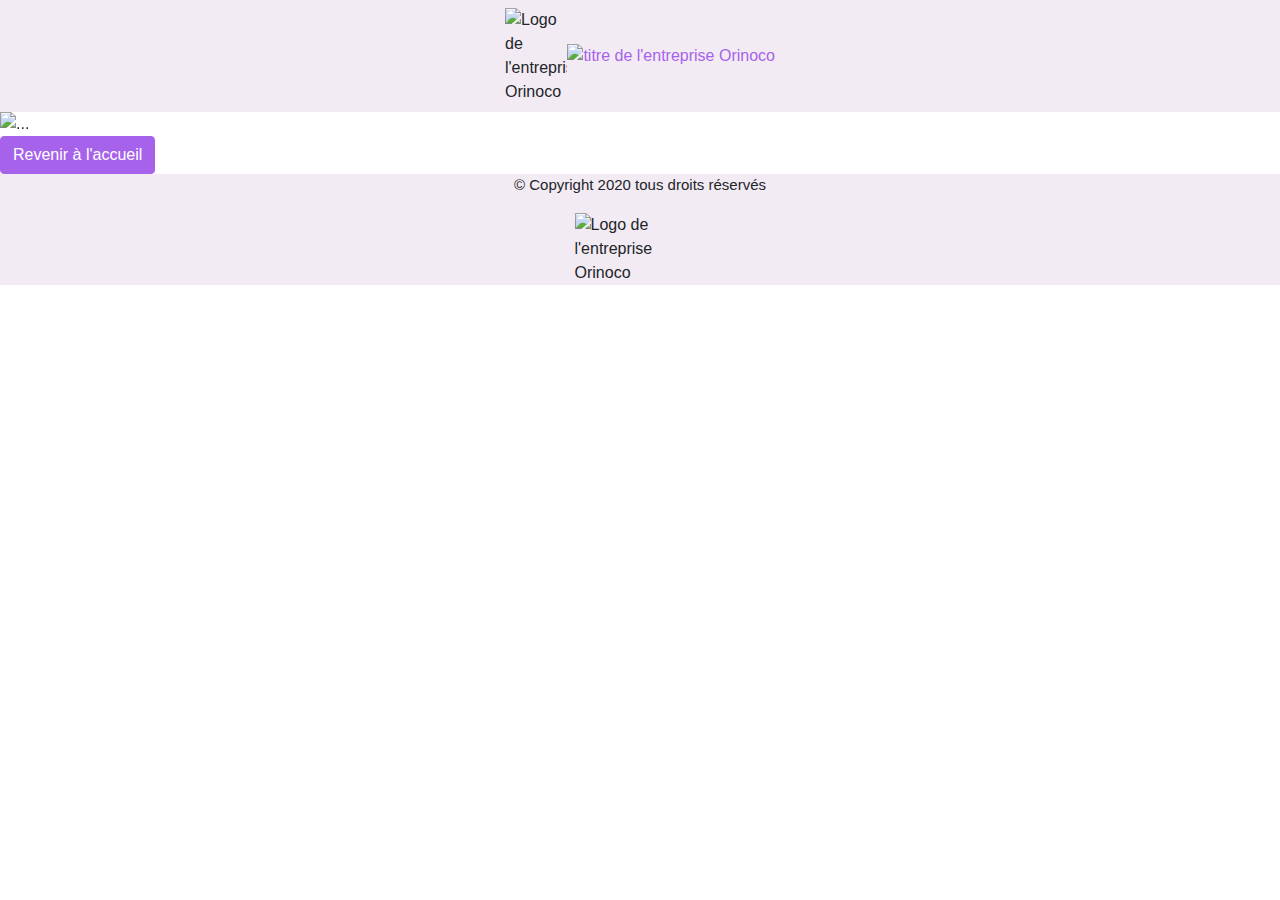
==== html/confirmation.html @ c5aff1f9 "first" ====
<!DOCTYPE html>
<html lang="fr">
    <head>
        <meta charset="UTF-8">
        <meta name="viewport" content="width=device-width, initial-scale=1.0">
        <meta name="description" content="Orinoco est le site de référence de vente des appareils photos vintage">
        <meta name="robots" content="index, follow">
        <meta name="twitter:title" content="Orinoco">
        <meta property="og:type" content="website"/>
        <meta property="og:description" content="Orinoco est le site de référence de vente des appareils photos vintage">
        <title>Orinoco Confirmation de commande</title>
        <link href="https://fonts.googleapis.com/css2?family=Homemade+Apple&display=swap" rel="stylesheet">
        <link rel="stylesheet" href="../bootstrap-4.4.1/scss/bootstrap.css">
        <link rel="stylesheet" href="../style.css">
    </head>
    <body>
        <div class="container-fluid" id="global">
            <header id="confirmHead">
                <div class="row">
                    <div class="col">
                        <nav class="navbar navbar-light" id="navpan">
                            <img  id="logo" src="../images/chario.png" alt="Logo de l'entreprise Orinoco">
                            <a id="clearSession" href="../index.html"><img  id="title2" src="../images/OrinocoT.png" alt="titre de l'entreprise Orinoco"></a>
                        </nav>
                    </div>
                </div>
            </header>
            <div class="carousel slide" data-ride="carousel">
                <div class="carousel-inner">
                   <div class="carousel-item active">
                      <img src= "../images/autres/cammm.jpg" class="d-block w-100" alt="...">
                   </div>
                </div>
            </div>
            <a id="clear" href="../index.html"><button class="btn btn-primary" id="return">Revenir à l'accueil</button></a>
            <footer id="foot">
                <div class="row" id="flex3">
                    <p id="copy">© Copyright 2020 tous droits réservés</p>
                </div>
                <div class="row" id="flex4">
                    <img src="../images/Orinoco.png" alt="Logo de l'entreprise Orinoco">
                </div>
            </footer>
        </div>
        <script src="../confirmation.js"></script>
    </body>
</html>
---- style.css ----
html, body {
  height: 100%;
  width: 100%;
  overflow-x: hidden;
}

.container-fluid {
  margin: 0;
  padding: 0;
  width: 100%;
  height: 100%;
}

#logo, #logo2 {
  width: 5%;
}

#navpan {
  display: -webkit-box;
  display: -ms-flexbox;
  display: flex;
  -webkit-box-pack: center;
      -ms-flex-pack: center;
          justify-content: center;
}

h1 {
  text-align: center;
  background-color: #f3ebf3;
}

#panier {
  color: black;
  font-size: 1.2em;
}

.bag {
  font-size: 2.7em;
  margin-bottom: 35px;
  color: #ae72eb;
}

.bag:hover {
  color: #7336b1;
}

h3 {
  font-size: 2.6em;
}

#ref {
  font-size: .6em;
}

.buttons {
  margin-bottom: 5%;
}

#Acceuil {
  width: 100%;
}

.navbar {
  background-color: #f3ebf3;
}

#image {
  width: 100%;
  position: absolute;
  display: block;
}

#consult {
  text-align: center;
  font-size: 50px;
}

p {
  font-size: 1.4em;
}

#copy {
  font-size: 15px;
  font-family: Arial, Helvetica, sans-serif;
}

.proDiv {
  text-align: center;
  border-bottom: 1px solid black;
}

#layDiv {
  text-align: center;
}

.buttons {
  width: 25%;
  height: 7.5%;
  font-size: 1.8em;
}

.buttons:hover {
  background-color: #d392ec;
  color: springgreen;
}

.buttons:hover:active {
  background-color: #9659f8;
  color: palegreen;
}

#quantity {
  padding-bottom: 3%;
}

#flex3 {
  display: -webkit-box;
  display: -ms-flexbox;
  display: flex;
  -webkit-box-pack: center;
      -ms-flex-pack: center;
          justify-content: center;
  background-color: #f3ebf3;
  -webkit-box-align: center;
      -ms-flex-align: center;
          align-items: center;
}

#flex4 {
  display: -webkit-box;
  display: -ms-flexbox;
  display: flex;
  -webkit-box-pack: center;
      -ms-flex-pack: center;
          justify-content: center;
  background-color: #f3ebf3;
}

#flex4 img {
  width: 10%;
}

#buttonDiv {
  text-align: center;
  margin-bottom: 4%;
}

.moinq {
  margin-right: 5%;
}

.plus {
  margin-left: 5%;
}

#total {
  font-size: 1.4em;
  font-weight: bolder;
}

#panierVide {
  text-align: center;
  margin-bottom: 1.5%;
}

#h2 {
  text-align: center;
}

#h3 {
  text-align: center;
}

#ima {
  margin-right: 15%;
}

.form-group {
  margin: auto;
}

#final {
  margin-top: 2%;
  margin-bottom: 2%;
}

#submit {
  margin-top: 2%;
  margin-bottom: 2%;
}

#confirm {
  text-align: center;
}

#total {
  text-align: center;
  margin-left: auto;
  margin-right: auto;
  width: 15%;
  margin-bottom: 2%;
}

#table {
  text-align: center;
}

#somme {
  height: 10%;
}

.plus {
  margin-left: 10%;
}

.moins {
  margin-right: 10%;
}

#bravo, #merci {
  font-family: 'Franklin Gothic Medium', 'Arial Narrow', Arial, sans-serif;
}

#return {
  text-align: center;
}

@media screen and (max-width: 756px) {
  #title {
    width: 40%;
  }
  h1 {
    font-size: 1em;
  }
  #panier {
    font-size: .5em;
  }
  #consult {
    font-size: 1.3em;
  }
  h3 {
    font-size: 1.2em;
  }
  p {
    font-size: .6em;
  }
  .buttons {
    font-size: .5em;
  }
  #copy {
    font-size: .4em;
  }
}
/*# sourceMappingURL=style.css.map */
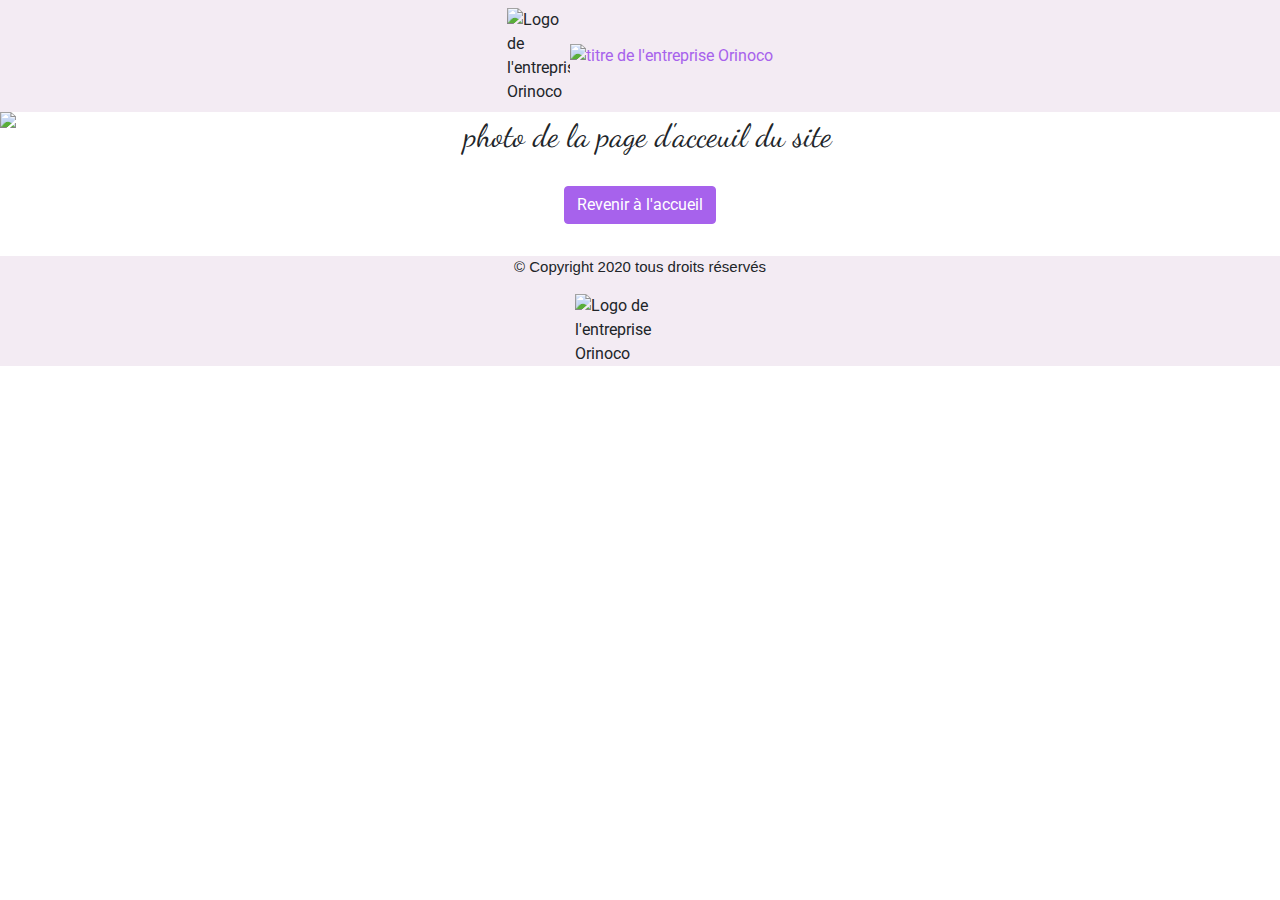
==== commit e7d03ecd: "fonctionalités" ====
--- a/html/confirmation.html
+++ b/html/confirmation.html
@@ -9,14 +9,15 @@
         <meta property="og:type" content="website"/>
         <meta property="og:description" content="Orinoco est le site de référence de vente des appareils photos vintage">
         <title>Orinoco Confirmation de commande</title>
-        <link href="https://fonts.googleapis.com/css2?family=Homemade+Apple&display=swap" rel="stylesheet">
+        <link href="https://fonts.googleapis.com/css2?family=Dancing+Script:wght@500&display=swap" rel="stylesheet">
+        <link href="https://fonts.googleapis.com/css2?family=Monoton&family=Roboto&display=swap" rel="stylesheet">
         <link rel="stylesheet" href="../bootstrap-4.4.1/scss/bootstrap.css">
         <link rel="stylesheet" href="../style.css">
     </head>
     <body>
         <div class="container-fluid" id="global">
             <header id="confirmHead">
-                <div class="row">
+                <div class="row" id="heaDiv">
                     <div class="col">
                         <nav class="navbar navbar-light" id="navpan">
                             <img  id="logo" src="../images/chario.png" alt="Logo de l'entreprise Orinoco">
@@ -24,15 +25,13 @@
                         </nav>
                     </div>
                 </div>
-            </header>
-            <div class="carousel slide" data-ride="carousel">
-                <div class="carousel-inner">
-                   <div class="carousel-item active">
-                      <img src= "../images/autres/cammm.jpg" class="d-block w-100" alt="...">
-                   </div>
+            </header>               
+                <div id="lastImage">
+                    <img src= "../images/autres/confirmationimg.png" class="d-block w-100" alt="photo de la page d'acceuil du site">
                 </div>
+            <div id="recapDiv">
+                <a id="clear" href="../index.html"><button class="btn btn-primary" id="return">Revenir à l'accueil</button></a>
             </div>
-            <a id="clear" href="../index.html"><button class="btn btn-primary" id="return">Revenir à l'accueil</button></a>
             <footer id="foot">
                 <div class="row" id="flex3">
                     <p id="copy">© Copyright 2020 tous droits réservés</p>
--- a/style.css
+++ b/style.css
@@ -1,7 +1,12 @@
+@charset "UTF-8";
+/**************************************************All pages***************************************************/
 html, body {
   height: 100%;
   width: 100%;
+  margin: 0;
+  padding: 0;
   overflow-x: hidden;
+  font-family: 'Roboto' , cursive;
 }
 
 .container-fluid {
@@ -15,28 +20,20 @@
   width: 5%;
 }
 
-#navpan {
-  display: -webkit-box;
-  display: -ms-flexbox;
-  display: flex;
-  -webkit-box-pack: center;
-      -ms-flex-pack: center;
-          justify-content: center;
-}
-
-h1 {
-  text-align: center;
-  background-color: #f3ebf3;
-}
-
 #panier {
-  color: black;
   font-size: 1.2em;
+  color: #ae72eb;
+}
+
+#panier:hover {
+  color: #7336b1;
+  text-decoration: none;
 }
 
 .bag {
-  font-size: 2.7em;
+  font-size: 1.2em;
   margin-bottom: 35px;
+  margin-right: 10px;
   color: #ae72eb;
 }
 
@@ -44,59 +41,20 @@
   color: #7336b1;
 }
 
-h3 {
-  font-size: 2.6em;
-}
-
-#ref {
-  font-size: .6em;
+p {
+  font-size: 1.4em;
+}
+
+.imgAcceuil {
+  position: relative;
+  text-align: center;
 }
 
 .buttons {
   margin-bottom: 5%;
-}
-
-#Acceuil {
-  width: 100%;
-}
-
-.navbar {
-  background-color: #f3ebf3;
-}
-
-#image {
-  width: 100%;
-  position: absolute;
-  display: block;
-}
-
-#consult {
-  text-align: center;
-  font-size: 50px;
-}
-
-p {
-  font-size: 1.4em;
-}
-
-#copy {
-  font-size: 15px;
-  font-family: Arial, Helvetica, sans-serif;
-}
-
-.proDiv {
-  text-align: center;
-  border-bottom: 1px solid black;
-}
-
-#layDiv {
-  text-align: center;
-}
-
-.buttons {
   width: 25%;
   height: 7.5%;
-  font-size: 1.8em;
+  font-size: .9em;
 }
 
 .buttons:hover {
@@ -109,8 +67,10 @@
   color: palegreen;
 }
 
-#quantity {
-  padding-bottom: 3%;
+footer {
+  bottom: 0;
+  left: 0;
+  right: 0;
 }
 
 #flex3 {
@@ -140,17 +100,142 @@
   width: 10%;
 }
 
+/***************************************************Index.html******************************************************/
+#navpan {
+  display: -webkit-box;
+  display: -ms-flexbox;
+  display: flex;
+  -webkit-box-pack: center;
+      -ms-flex-pack: center;
+          justify-content: center;
+}
+
+h1 {
+  background-color: #f3ebf3;
+  text-align: center;
+}
+
+#consult {
+  text-align: center;
+  font-size: 50px;
+}
+
+.Largeur {
+  width: 50%;
+  margin-left: auto;
+  margin-right: auto;
+}
+
+#divNumber0 {
+  background-color: #ebd6fc;
+}
+
+#divNumber1 {
+  background-color: #f8c4ff;
+}
+
+#divNumber2 {
+  background-color: #cb93da;
+}
+
+#divNumber3 {
+  background-color: #d1baf8;
+}
+
+#divNumber4 {
+  background-color: #c1c0fd;
+}
+
+.proDiv {
+  text-align: center;
+  background-color: #b3f8e5;
+  border: 1px solid #000;
+  margin-bottom: 2%;
+  border-radius: 10%;
+}
+
+.photos {
+  border-top-left-radius: 10%;
+  border-top-right-radius: 10%;
+}
+
+.Prices {
+  border: 1px solid #000;
+  background-color: #f7e8f7;
+  width: 59%;
+  margin-left: auto;
+  margin-right: auto;
+}
+
+h3 {
+  font-size: 2.6em;
+  font-family: monoton;
+}
+
+/**************************************************Produits.html****************************************************/
+.h2 {
+  font-family: monoton;
+  font-size: 3em;
+}
+
+#reférence {
+  font-size: .7em;
+}
+
+#Acceuil {
+  width: 100%;
+}
+
+.navbar {
+  background-color: #f3ebf3;
+}
+
+.perso {
+  font-size: 1em;
+}
+
+#imgproduct {
+  border-radius: 20%;
+}
+
+select {
+  margin-bottom: 2%;
+}
+
+#image {
+  width: 100%;
+  position: absolute;
+  display: block;
+}
+
+#copy {
+  font-size: 15px;
+  font-family: Arial, Helvetica, sans-serif;
+}
+
+#layDiv {
+  text-align: center;
+}
+
+#quantity {
+  padding-bottom: 3%;
+}
+
 #buttonDiv {
   text-align: center;
   margin-bottom: 4%;
 }
 
-.moinq {
-  margin-right: 5%;
-}
-
-.plus {
-  margin-left: 5%;
+/**********************************************Panier.html************************************************************/
+#table {
+  margin-top: 5%;
+}
+
+#form {
+  width: 90%;
+  margin-left: auto;
+  margin-right: auto;
+  margin-bottom: 2%;
 }
 
 #total {
@@ -201,6 +286,10 @@
   margin-bottom: 2%;
 }
 
+.nb {
+  color: #000;
+}
+
 #table {
   text-align: center;
 }
@@ -209,25 +298,109 @@
   height: 10%;
 }
 
-.plus {
-  margin-left: 10%;
-}
-
-.moins {
-  margin-right: 10%;
-}
-
 #bravo, #merci {
   font-family: 'Franklin Gothic Medium', 'Arial Narrow', Arial, sans-serif;
 }
 
+/*************************************************Confirmation***********************************************************/
+#recapDiv {
+  margin-left: auto;
+  margin-right: auto;
+  text-align: center;
+}
+
 #return {
-  text-align: center;
-}
-
-@media screen and (max-width: 756px) {
-  #title {
-    width: 40%;
+  margin-bottom: 2.5%;
+  margin-top: 2%;
+}
+
+#bravo {
+  text-align: center;
+  margin-top: 10%;
+  font-family: 'Dancing Script', cursive;
+  font-size: 2.5em;
+  margin-bottom: 10%;
+}
+
+#recap {
+  text-align: center;
+  font-family: 'Dancing Script', cursive;
+  margin-bottom: 10%;
+  font-size: 1.7em;
+}
+
+#merci {
+  text-align: center;
+  font-family: 'Dancing Script', cursive;
+  margin-top: 5%;
+  margin-left: 9%;
+  white-space: nowrap;
+  font-size: 1.25em;
+}
+
+#prixFinal {
+  text-align: center;
+  margin-bottom: 10%;
+  font-size: 1.7em;
+  margin-left: 10%;
+}
+
+#lastImage {
+  position: relative;
+  text-align: center;
+  font-family: 'Dancing Script', cursive;
+  font-size: 2em;
+}
+
+#sectionText {
+  position: absolute;
+  top: 54%;
+  left: 45%;
+  -webkit-transform: translate(-50%, -50%);
+          transform: translate(-50%, -50%);
+}
+
+span {
+  color: #c586f0;
+}
+
+/***********************************************Smartphone layout**************************************************/
+@media screen and (min-width: 319px) and (max-width: 767px) {
+  .navbar {
+    display: -webkit-box;
+    display: -ms-flexbox;
+    display: flex;
+    -ms-flex-pack: distribute;
+        justify-content: space-around;
+  }
+  #title, #titleP, #title2 {
+    width: 50%;
+    margin-left: 25%;
+  }
+  #deleteAll {
+    width: 130px;
+  }
+  #btnCont {
+    width: 190px;
+    font-size: 1em;
+  }
+  #logo {
+    width: 5%;
+  }
+  #h3 {
+    font-size: 1.5em;
+  }
+  th, td {
+    font-size: .7em;
+  }
+  .images {
+    width: 30px;
+  }
+  #title2 {
+    width: 60%;
+  }
+  #layDiv {
+    margin-top: 10%;
   }
   h1 {
     font-size: 1em;
@@ -235,20 +408,153 @@
   #panier {
     font-size: .5em;
   }
+  .bag {
+    font-size: 2em;
+  }
+  .photos {
+    width: 100px;
+  }
+  .Largeur {
+    width: 350px;
+  }
+  .Prices {
+    font-size: .7em;
+  }
+  .perso {
+    font-size: .6em;
+  }
   #consult {
     font-size: 1.3em;
   }
   h3 {
     font-size: 1.2em;
+    margin-top: 2%;
   }
   p {
     font-size: .6em;
   }
+  #imgproduct {
+    width: 300px;
+  }
   .buttons {
     font-size: .5em;
   }
   #copy {
     font-size: .4em;
   }
+  /************************************************************Confirmation smart layout************************************/
+  #return {
+    margin-bottom: 2.5%;
+    margin-top: 2%;
+    width: 120px;
+    font-size: .5em;
+  }
+  #bravo {
+    text-align: center;
+    margin-top: 2%;
+    font-family: 'Dancing Script', cursive;
+    font-size: 1.9em;
+    margin-bottom: 10%;
+  }
+  #recap {
+    text-align: center;
+    font-family: 'Dancing Script', cursive;
+    margin-bottom: 10%;
+    font-size: 1.7em;
+  }
+  #merci {
+    text-align: center;
+    font-family: 'Dancing Script', cursive;
+    margin-top: 3%;
+    margin-left: 9%;
+    white-space: nowrap;
+    font-size: 1.15em;
+  }
+  #prixFinal {
+    text-align: center;
+    margin-bottom: 10%;
+    font-size: 1.5em;
+    margin-left: 10%;
+  }
+  #lastImage {
+    position: relative;
+    text-align: center;
+    font-family: 'Dancing Script', cursive;
+    font-size: .7em;
+  }
+  #sectionText {
+    position: absolute;
+    top: 54%;
+    left: 45%;
+    -webkit-transform: translate(-50%, -50%);
+            transform: translate(-50%, -50%);
+  }
+}
+
+@media screen and (min-width: 768px) and (max-width: 992px) {
+  h3 {
+    margin-top: 2%;
+  }
+  .Largeur {
+    width: 70%;
+  }
+  #deleteAll {
+    width: 190px;
+    font-size: 1.4em;
+  }
+  #btnCont {
+    width: 250px;
+    font-size: 1.4em;
+  }
+  #submit {
+    width: 270px;
+    font-size: 1.3em;
+  }
+  #return {
+    margin-bottom: 2.5%;
+    margin-top: 2%;
+    width: 120px;
+    font-size: .5em;
+  }
+  #bravo {
+    text-align: center;
+    margin-top: 2%;
+    font-family: 'Dancing Script', cursive;
+    font-size: 3.9em;
+    margin-bottom: 10%;
+  }
+  #recap {
+    text-align: center;
+    font-family: 'Dancing Script', cursive;
+    margin-bottom: 10%;
+    font-size: 2.7em;
+  }
+  #merci {
+    text-align: center;
+    font-family: 'Dancing Script', cursive;
+    margin-top: 3%;
+    margin-left: 9%;
+    white-space: nowrap;
+    font-size: 2.15em;
+  }
+  #prixFinal {
+    text-align: center;
+    margin-bottom: 10%;
+    font-size: 2.5em;
+    margin-left: 10%;
+  }
+  #lastImage {
+    position: relative;
+    text-align: center;
+    font-family: 'Dancing Script', cursive;
+    font-size: .7em;
+  }
+  #sectionText {
+    position: absolute;
+    top: 54%;
+    left: 45%;
+    -webkit-transform: translate(-50%, -50%);
+            transform: translate(-50%, -50%);
+  }
 }
 /*# sourceMappingURL=style.css.map */